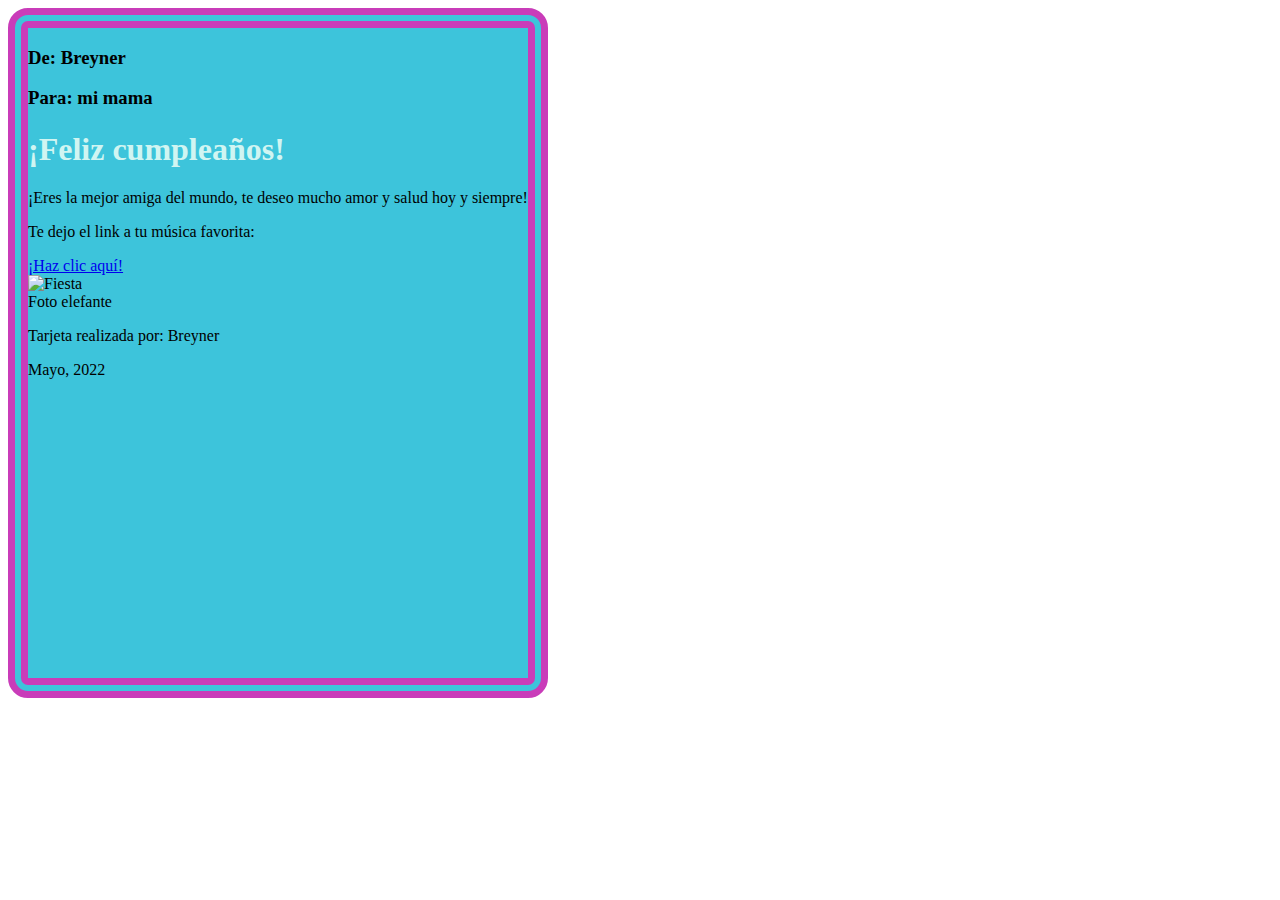
==== breyner.html @ 276be0df "first commit" ====
<! DOCTYPE html>
<html>
<head>
    <link rel = "stylesheet" href = "styles.css">
</head>
 

<div  class="tarjeta1">
    <header>
        <title> Tarjeta para mi mamá</title>
        <h3 >De: Breyner</h3>
        <h3>Para: mi mama</h3>
        <h1 class="titulo1"> ¡Feliz cumpleaños! </h1>
        <p>¡Eres la mejor amiga del mundo, te deseo mucho amor y salud hoy y siempre!</p>
    </header>
    <body>
        <div>
            <p>Te dejo el link a tu música favorita: </p>
            <a href="https://www.youtube.com/watch?v=TUVcZfQe-Kw&ab_channel=DuaLipa" > ¡Haz clic aquí!</a>
            <div>
                <figura>
                    <img src = https://encrypted-tbn0.gstatic.com/images?q=tbn:ANd9GcSVPQc97VY9IpaEswQW3FQmnuEb3eem1FyAGw&usqp=CAU
                    alt="Fiesta">
                    <figcaption> Foto elefante </figcaption>
            </figura>
            </div>
            
          </div>
    </body>
   
    <footer>
    <p>Tarjeta realizada por: Breyner</p>
    <p>Mayo, 2022</p>
    </footer>
    
</div>
 

</html>
---- styles.css ----
.tarjeta1{ 
    border-width:20px; 
    border-style: double; 
    border-color: #c93cb9; 
    border-radius:20px; 
    width: 500px; 
    height: 650px; 
    background-color:#3dc4db;
}
.titulo1{ 
    font-family: fantasy;
    color:#d0f5f2;
} 
.tarjeta2{
    border-width:10px;
    border-style: double;
    border-color: #c93cb9;
    border-radius:20px;
    width: 500px;
    height: 650px;
    background-color:#3dc4db;
  }
  .titulo2{
      font-family: fantasy;
    
  }
  .foto2{
    width:400px;
  }
  .tarjeta3{
    border-width:10px;
    border-style: double;
    border-color: #c93cb9;
    border-radius:20px;
    width: 500px;
    height: 650px;
    background-color: #3dc4db;
  }
  
  .titulo3 {
    font-family: fantasy;
  color: #eb5834;
  }
  .foto3{
    width: 400px;
    height: 300px;
    margin-left:5%;
  }
  .tarjeta4{
    border-width:10px;
    border-style: double;
    border-color: #3bf7e5;
    border-radius:20px;
    width: 500px;
    height: 640px;
    background-color:#3b48f7;
    font-style: italic;
  }
  
  .foto4{
    width: 400px;
    height: 300px;
    margin-left:0%;
    
  }
  .tarjeta5{ border-width:10px; 
    border-style: double; 
    border-color: #c93cb9; 
    border-radius:20px; 
    width: 500px; height: 
    650px; 
    background-color:#3dc4db;}
  .titulo5 {
    font-family: fantasy;
  }
  .foto5{width:  400px; }
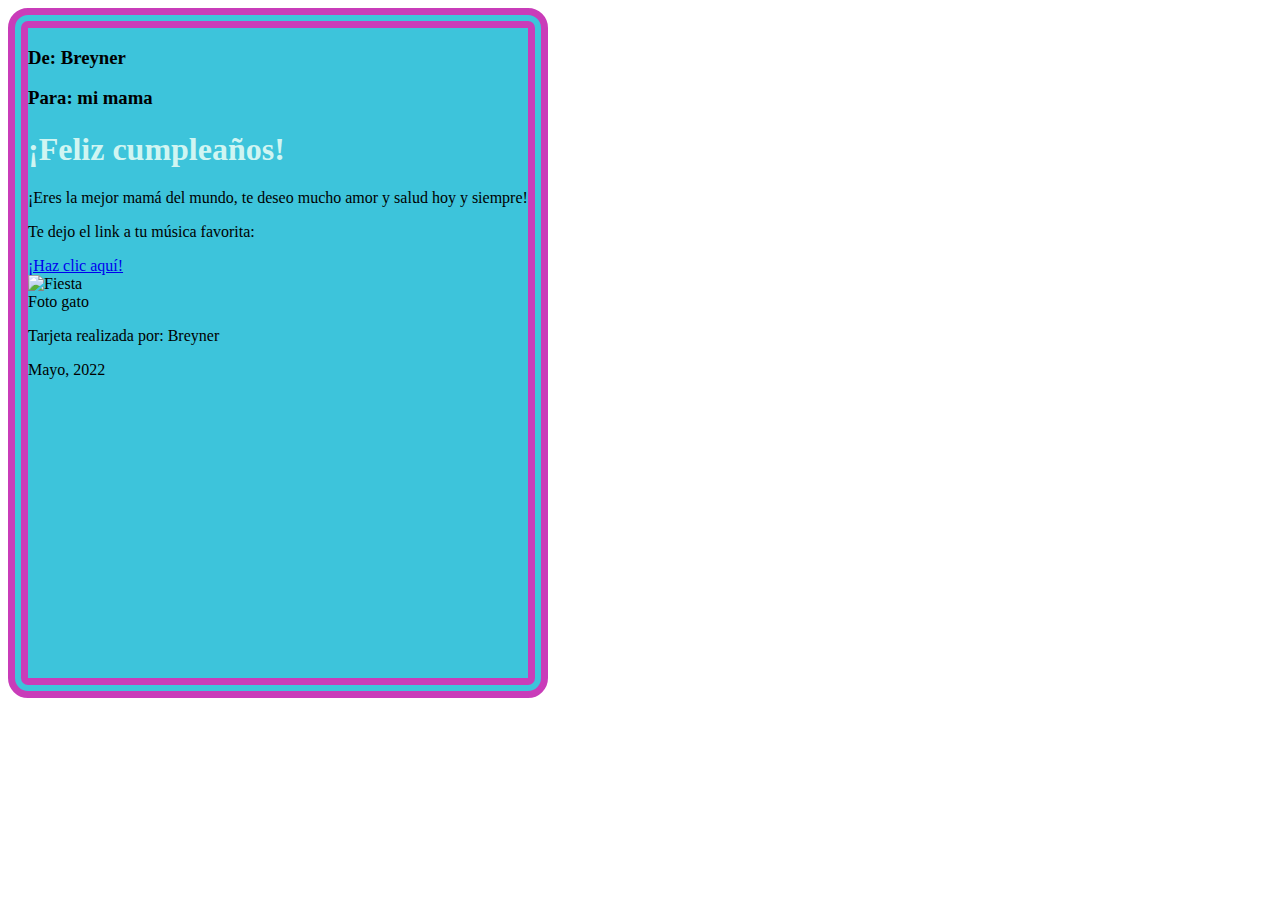
==== commit d1920274: "se quita texto de video" ====
--- a/breyner.html
+++ b/breyner.html
@@ -11,7 +11,7 @@
         <h3 >De: Breyner</h3>
         <h3>Para: mi mama</h3>
         <h1 class="titulo1"> ¡Feliz cumpleaños! </h1>
-        <p>¡Eres la mejor amiga del mundo, te deseo mucho amor y salud hoy y siempre!</p>
+        <p>¡Eres la mejor mamá del mundo, te deseo mucho amor y salud hoy y siempre!</p>
     </header>
     <body>
         <div>
@@ -21,7 +21,7 @@
                 <figura>
                     <img src = https://encrypted-tbn0.gstatic.com/images?q=tbn:ANd9GcSVPQc97VY9IpaEswQW3FQmnuEb3eem1FyAGw&usqp=CAU
                     alt="Fiesta">
-                    <figcaption> Foto elefante </figcaption>
+                    <figcaption> Foto gato </figcaption>
             </figura>
             </div>
             
--- a/styles.css
+++ b/styles.css
@@ -1,3 +1,12 @@
+.hola{
+    margin: 3%;
+    align-items:center;
+}
+.title{
+    margin: 5%;
+    text-align: center;
+}
+
 .tarjeta1{ 
     border-width:20px; 
     border-style: double; 
